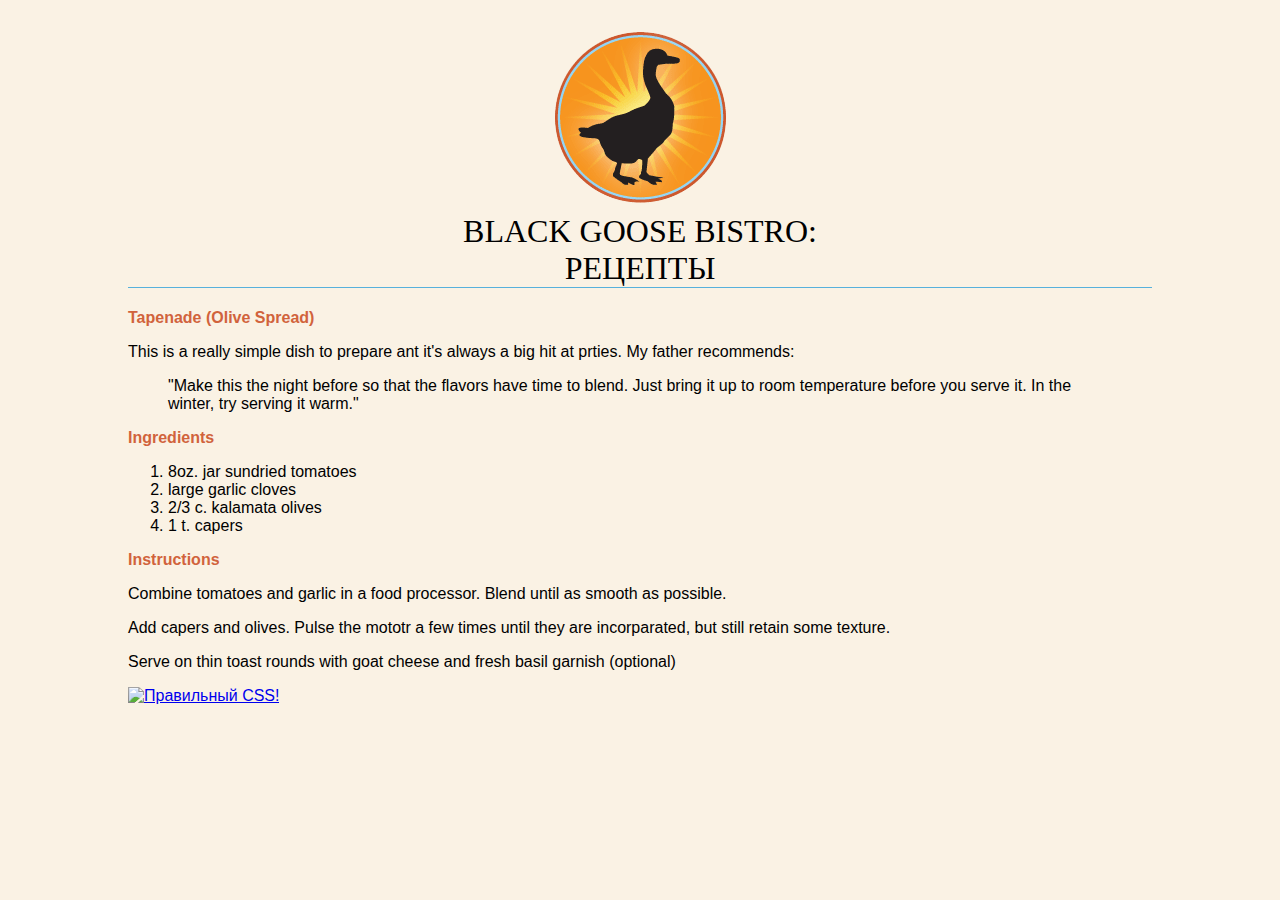
==== recipes.html @ 30fdf23b "Обновление и исправление" ====
<!DOCTYPE html>
<html lang="en">
<head>
    <meta charset="UTF-8">
    <meta http-equiv="X-UA-Compatible" content="IE=edge">
    <meta name="viewport" content="width=device-width, initial-scale=1.0">
    <title>Рецепты</title>
    <link rel="stylesheet" href="css/style.css">
</head>
<body>
    <h1><img src = img/blackgoose.png alt="изображение черного гуся"><br>Black Goose Bistro:<br />Рецепты</h1>
    <h2>Tapenade (Olive Spread)</h2>
    <p>This is a really simple dish to prepare ant it's always a
        big hit at prties. My father recommends:
    </p>
        <blockquote>
            <p>
            "Make this the night before so that the flavors have time to blend.
            Just bring it up to room temperature before you serve it. In
            the winter, try serving it warm."
            </p>
        </blockquote>
    <h2>Ingredients</h2>
    <ol>
        <li>8oz. jar sundried tomatoes</li>
        <li>large garlic cloves</li>
        <li>2/3 c. kalamata olives</li>
        <li>1 t. capers</li>
    </ol>
    <h2>Instructions</h2>
    <p>Combine tomatoes and garlic in a food processor. Blend until as smooth as possible.</p>
    <p>Add capers and olives. Pulse the mototr a few times until they are incorparated, but still retain some texture.</p>
    <p>Serve on thin toast rounds with goat cheese and fresh basil garnish (optional)</p>
    <p>
        <a href="http://jigsaw.w3.org/css-validator/check/referer">
            <img style="border:0;width:88px;height:31px"
                src="http://jigsaw.w3.org/css-validator/images/vcss"
                alt="Правильный CSS!" />
        </a>
    </p>
</body>
</html>
---- css/style.css ----
body {
    background-color: #faf2e4;
    margin: 0 10%;
    font-family: sans-serif;
}

h1 {
    text-align: center;
    font-family: serif;
    font-weight: normal;
    text-transform: uppercase;
    border-bottom: 1px solid #57b1dc;
    margin-top: 30px;
}

h2 {
    color: #d1633c;
    font-size: 1em;
}
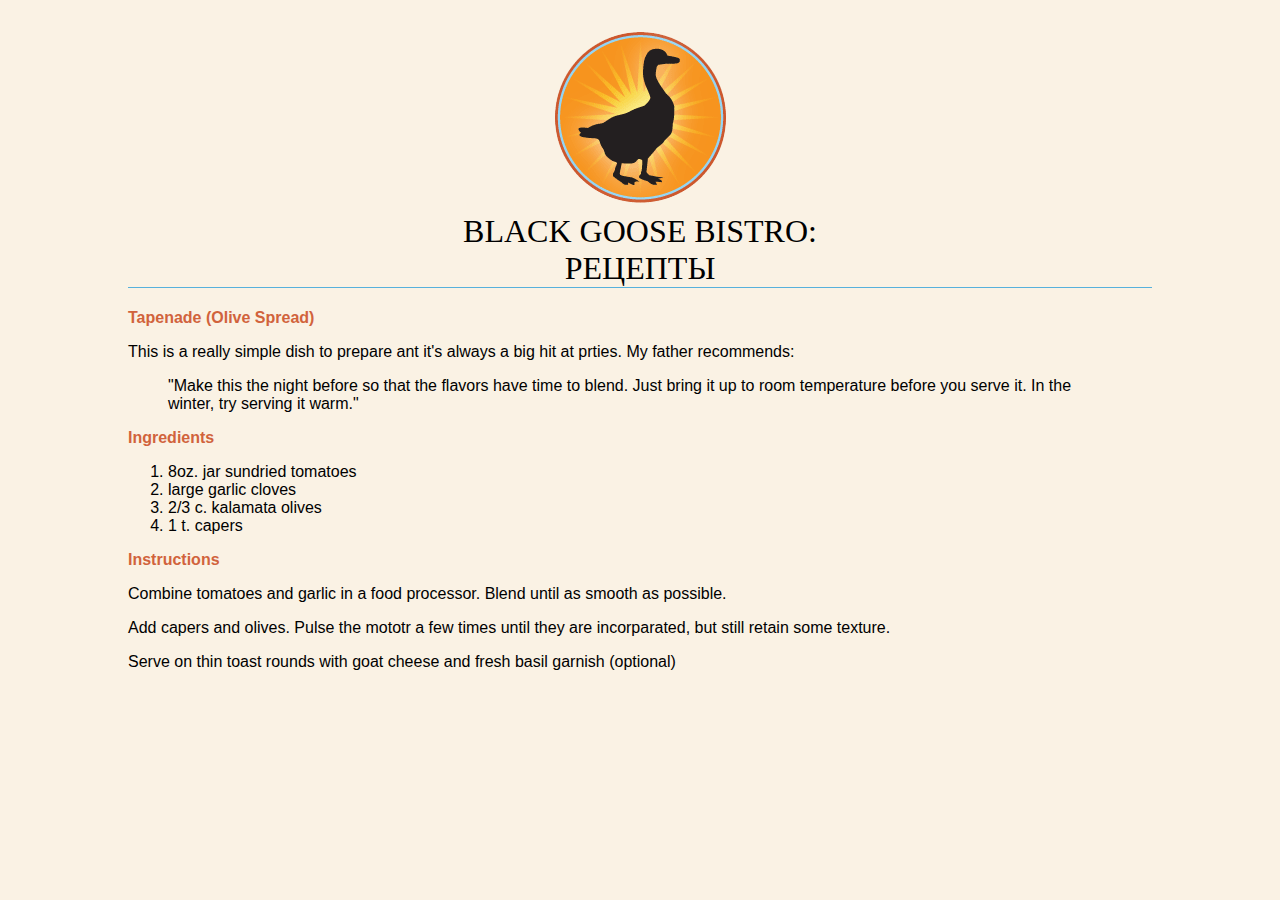
==== commit d138dd54: "Update recipes.html" ====
--- a/recipes.html
+++ b/recipes.html
@@ -1,42 +1,48 @@
 <!DOCTYPE html>
 <html lang="en">
-<head>
-    <meta charset="UTF-8">
-    <meta http-equiv="X-UA-Compatible" content="IE=edge">
-    <meta name="viewport" content="width=device-width, initial-scale=1.0">
+  <head>
+    <meta charset="UTF-8" />
+    <meta http-equiv="X-UA-Compatible" content="IE=edge" />
+    <meta name="viewport" content="width=device-width, initial-scale=1.0" />
     <title>Рецепты</title>
-    <link rel="stylesheet" href="css/style.css">
-</head>
-<body>
-    <h1><img src = img/blackgoose.png alt="изображение черного гуся"><br>Black Goose Bistro:<br />Рецепты</h1>
+    <link rel="stylesheet" href="css/style.css" />
+  </head>
+  <body>
+    <h1>
+      <img src = img/blackgoose.png alt="изображение черного гуся"><br />Black
+      Goose Bistro:<br />Рецепты
+    </h1>
     <h2>Tapenade (Olive Spread)</h2>
-    <p>This is a really simple dish to prepare ant it's always a
-        big hit at prties. My father recommends:
+    <p>
+      This is a really simple dish to prepare ant it's always a big hit at
+      prties. My father recommends:
     </p>
-        <blockquote>
-            <p>
-            "Make this the night before so that the flavors have time to blend.
-            Just bring it up to room temperature before you serve it. In
-            the winter, try serving it warm."
-            </p>
-        </blockquote>
+    <blockquote>
+      <p>
+        "Make this the night before so that the flavors have time to blend. Just
+        bring it up to room temperature before you serve it. In the winter, try
+        serving it warm."
+      </p>
+    </blockquote>
     <h2>Ingredients</h2>
     <ol>
-        <li>8oz. jar sundried tomatoes</li>
-        <li>large garlic cloves</li>
-        <li>2/3 c. kalamata olives</li>
-        <li>1 t. capers</li>
+      <li>8oz. jar sundried tomatoes</li>
+      <li>large garlic cloves</li>
+      <li>2/3 c. kalamata olives</li>
+      <li>1 t. capers</li>
     </ol>
     <h2>Instructions</h2>
-    <p>Combine tomatoes and garlic in a food processor. Blend until as smooth as possible.</p>
-    <p>Add capers and olives. Pulse the mototr a few times until they are incorparated, but still retain some texture.</p>
-    <p>Serve on thin toast rounds with goat cheese and fresh basil garnish (optional)</p>
     <p>
-        <a href="http://jigsaw.w3.org/css-validator/check/referer">
-            <img style="border:0;width:88px;height:31px"
-                src="http://jigsaw.w3.org/css-validator/images/vcss"
-                alt="Правильный CSS!" />
-        </a>
+      Combine tomatoes and garlic in a food processor. Blend until as smooth as
+      possible.
     </p>
-</body>
-</html>+    <p>
+      Add capers and olives. Pulse the mototr a few times until they are
+      incorparated, but still retain some texture.
+    </p>
+    <p>
+      Serve on thin toast rounds with goat cheese and fresh basil garnish
+      (optional)
+    </p>
+  </body>
+</html>
